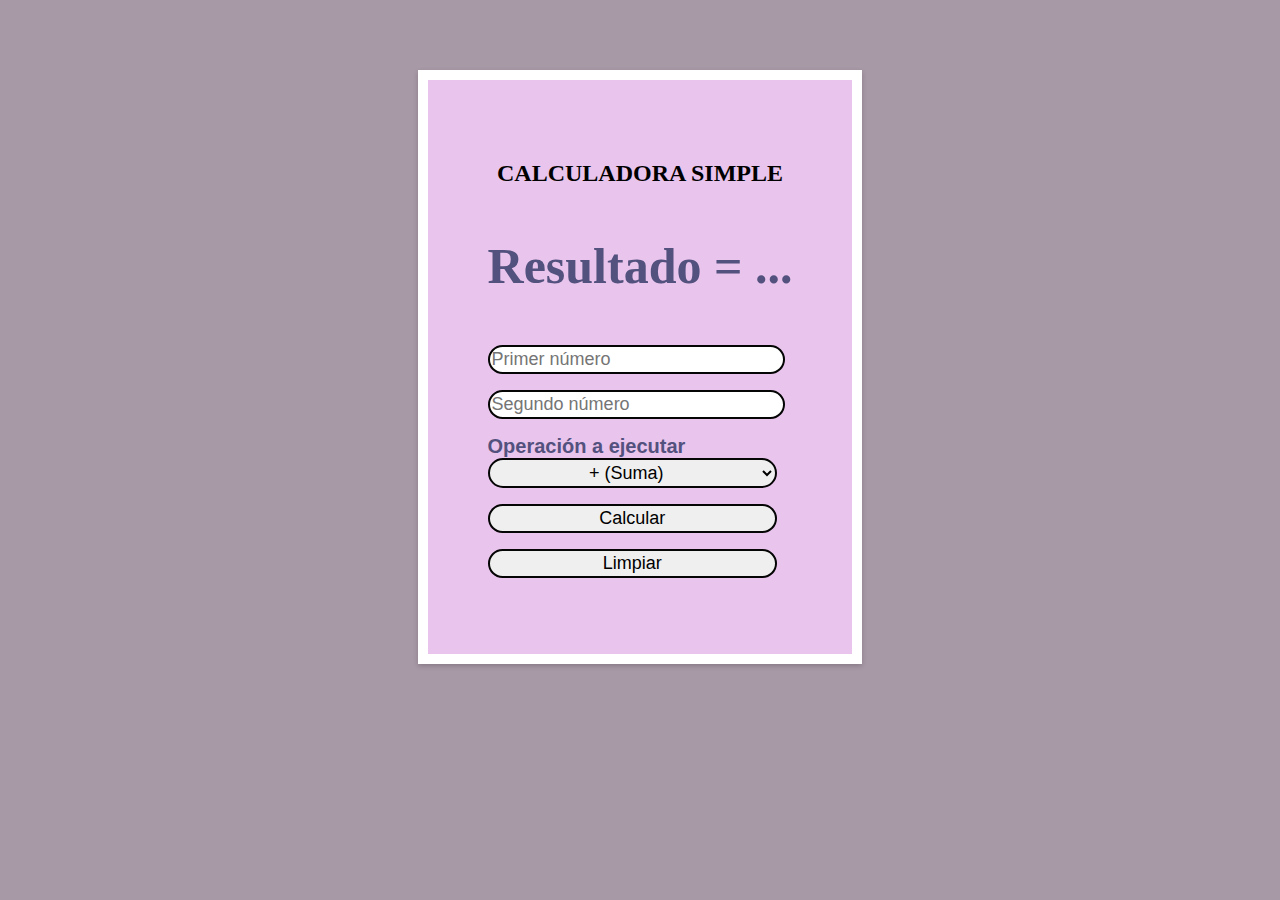
==== calculadora-simple/index.html @ fcf098db "agrego calculadora simple" ====
<!DOCTYPE html>
<html lang="en">
<head>
    <meta charset="UTF-8">
    <meta name="viewport" content="width=device-width, initial-scale=1.0">
    <title>Calculadora con Java Script</title>
    <link rel="stylesheet" href="styles.css">
    <script src="calculadora.js"></script>
</head>
<body>
    <div class="Calculadora"> 
        <!-- RESULTADO -->
        <h2>CALCULADORA SIMPLE</h2>
        <h1><p id="Resultado">Resultado = ... </p></h1>
        
        <p><input type="number" id="num1" placeholder="Primer número" required="required" minlength="1"></p>
        <p><input type="number" id="num2" placeholder="Segundo número" required="required" minlength="1"></p>
        <p><label for="operador"> Operación a ejecutar</label>
               <select name="operador" id="operador">
                <option value="+">+ (Suma)</option>
                <option value="-">- (Resta)</option>
                <option value="*">* (Multiplicación)</option>
                <option value="/">/ (División)</option>
                </select>
        </p>
        
        <!-- BOTÓN PARA CALCULAR -->
        <p>    <button onclick="calcularResultado()" class="Calcular">Calcular</button> </p>
        <!-- BOTON LIMPIAR OPERACIÓN-->
        <p> <button onclick="limpiarCalculadora()" class="Limpiar">Limpiar</button></p>

        
    </div>
</div>
   
</body>
    
</html>
---- calculadora-simple/styles.css ----
body {
    padding: 0%;
    margin: 0%;
    background:rgb(168, 153, 167);
    display: flex;
    justify-content: center;
    align-items: center;
    height: 0%;
}

h2 {
    text-align: center;
    font-family:Cambria;
}

h1 {
    text-align: center;
    color: rgb(83, 81, 126);
    font-weight: bold;
    font-family: Cambria;
    font-size: 50px;
}

input[type="number"], select, button {
    display: block;
    width: 95%;
    padding: 2px;
    margin-bottom: 10px;
    border: 2px solid rgb(5, 5, 5);
    border-radius: 15px;
    font-size: 18px;    
}

label {
    font-family: Arial;
    font-size: 20px;
    text-align: center;
    font-weight: bold;
    color: rgb(83, 81, 126);

}
option {
    font-family:'Courier New' ;
    font-size: 20px;
    text-align: center;
}
 button:hover {
    background-color: rgb(128, 122, 128);
}

.Calculadora {
    background-color:rgb(233, 196, 236);
    padding: 60px;
    box-shadow: 0 2px 5px rgba(0, 0, 0, 0.2);
    margin: 70px;
    border: 10px solid white;
    cursor: pointer;
}
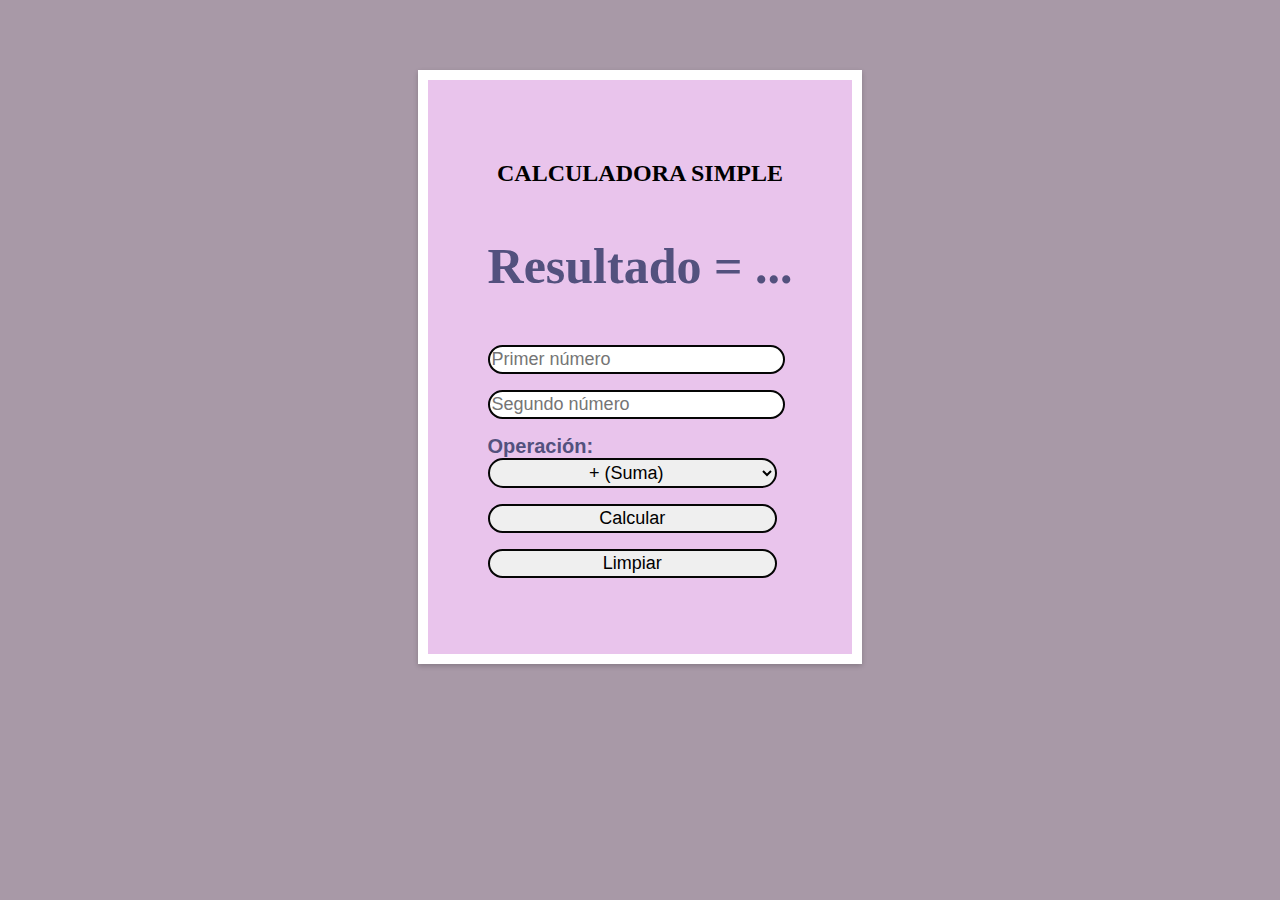
==== commit b10eb438: "correciones, falta terminar readme" ====
--- a/calculadora-simple/index.html
+++ b/calculadora-simple/index.html
@@ -15,7 +15,7 @@
         
         <p><input type="number" id="num1" placeholder="Primer número" required="required" minlength="1"></p>
         <p><input type="number" id="num2" placeholder="Segundo número" required="required" minlength="1"></p>
-        <p><label for="operador"> Operación a ejecutar</label>
+        <p><label for="operador"> Operación: </label>
                <select name="operador" id="operador">
                 <option value="+">+ (Suma)</option>
                 <option value="-">- (Resta)</option>
--- a/calculadora-simple/styles.css
+++ b/calculadora-simple/styles.css
@@ -54,6 +54,7 @@
     box-shadow: 0 2px 5px rgba(0, 0, 0, 0.2);
     margin: 70px;
     border: 10px solid white;
+    border-radius: ;
     cursor: pointer;
 }
 
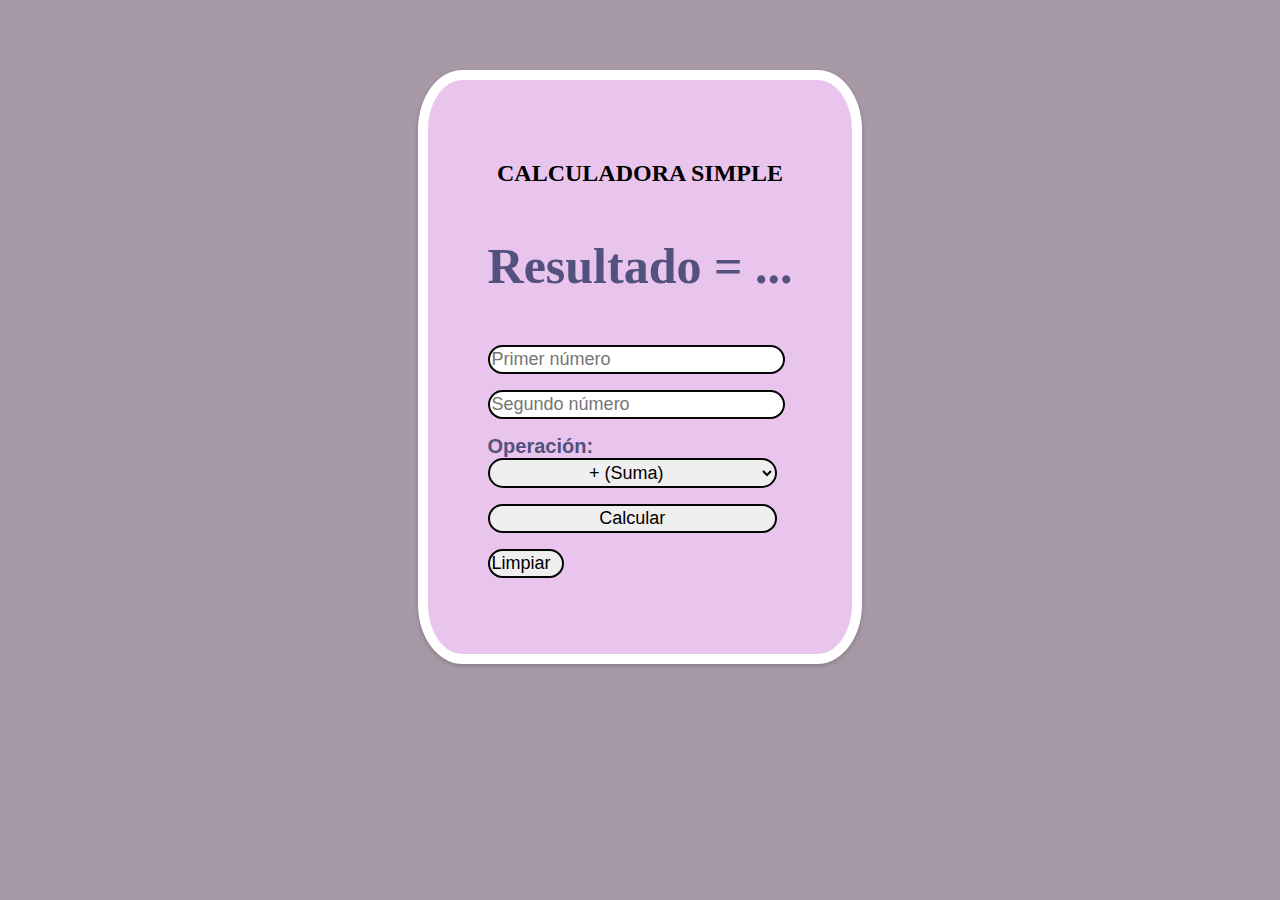
==== commit a44a9057: "." ====
--- a/calculadora-simple/index.html
+++ b/calculadora-simple/index.html
@@ -16,7 +16,7 @@
         <p><input type="number" id="num1" placeholder="Primer número" required="required" minlength="1"></p>
         <p><input type="number" id="num2" placeholder="Segundo número" required="required" minlength="1"></p>
         <p><label for="operador"> Operación: </label>
-               <select name="operador" id="operador">
+               <select name="operador" id="operador" >
                 <option value="+">+ (Suma)</option>
                 <option value="-">- (Resta)</option>
                 <option value="*">* (Multiplicación)</option>
--- a/calculadora-simple/styles.css
+++ b/calculadora-simple/styles.css
@@ -44,6 +44,20 @@
     font-size: 20px;
     text-align: center;
 }
+
+.Limpiar {
+
+    display: flex;
+    align-items: center;
+    width: 25%;
+    padding: 2px;
+    margin-bottom: 10px;
+    border: 2px solid rgb(5, 5, 5);
+    border-radius: 15px;
+    font-size: 18px;
+    
+}
+
  button:hover {
     background-color: rgb(128, 122, 128);
 }
@@ -54,7 +68,7 @@
     box-shadow: 0 2px 5px rgba(0, 0, 0, 0.2);
     margin: 70px;
     border: 10px solid white;
-    border-radius: ;
+    border-radius: 10%;
     cursor: pointer;
 }
 
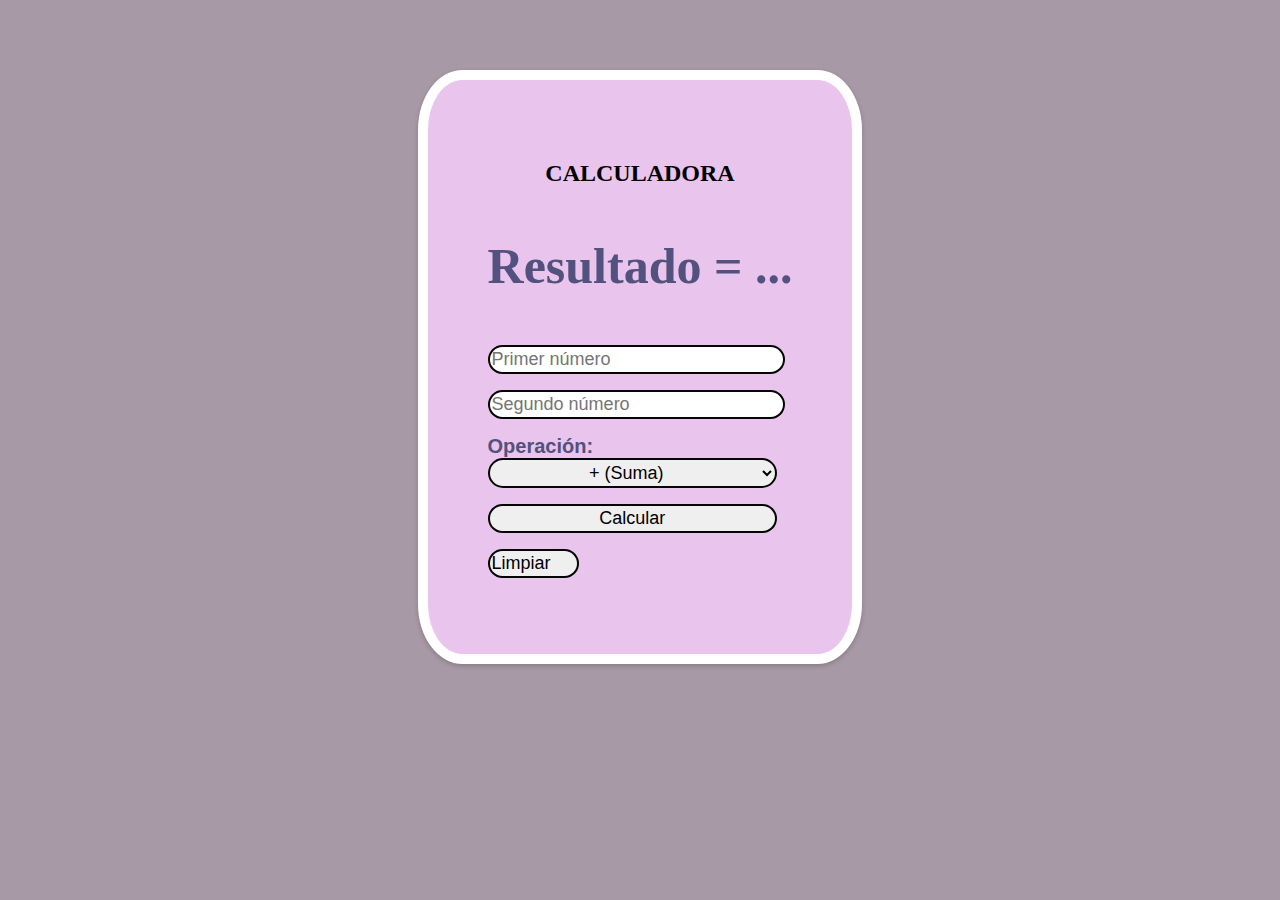
==== commit 7e11b0ec: "cambios en css" ====
--- a/calculadora-simple/index.html
+++ b/calculadora-simple/index.html
@@ -10,7 +10,7 @@
 <body>
     <div class="Calculadora"> 
         <!-- RESULTADO -->
-        <h2>CALCULADORA SIMPLE</h2>
+        <h2>CALCULADORA</h2>
         <h1><p id="Resultado">Resultado = ... </p></h1>
         
         <p><input type="number" id="num1" placeholder="Primer número" required="required" minlength="1"></p>
--- a/calculadora-simple/styles.css
+++ b/calculadora-simple/styles.css
@@ -17,7 +17,7 @@
     text-align: center;
     color: rgb(83, 81, 126);
     font-weight: bold;
-    font-family: Cambria;
+    font-family:Impact;
     font-size: 50px;
 }
 
@@ -49,7 +49,7 @@
 
     display: flex;
     align-items: center;
-    width: 25%;
+    width: 30%;
     padding: 2px;
     margin-bottom: 10px;
     border: 2px solid rgb(5, 5, 5);
